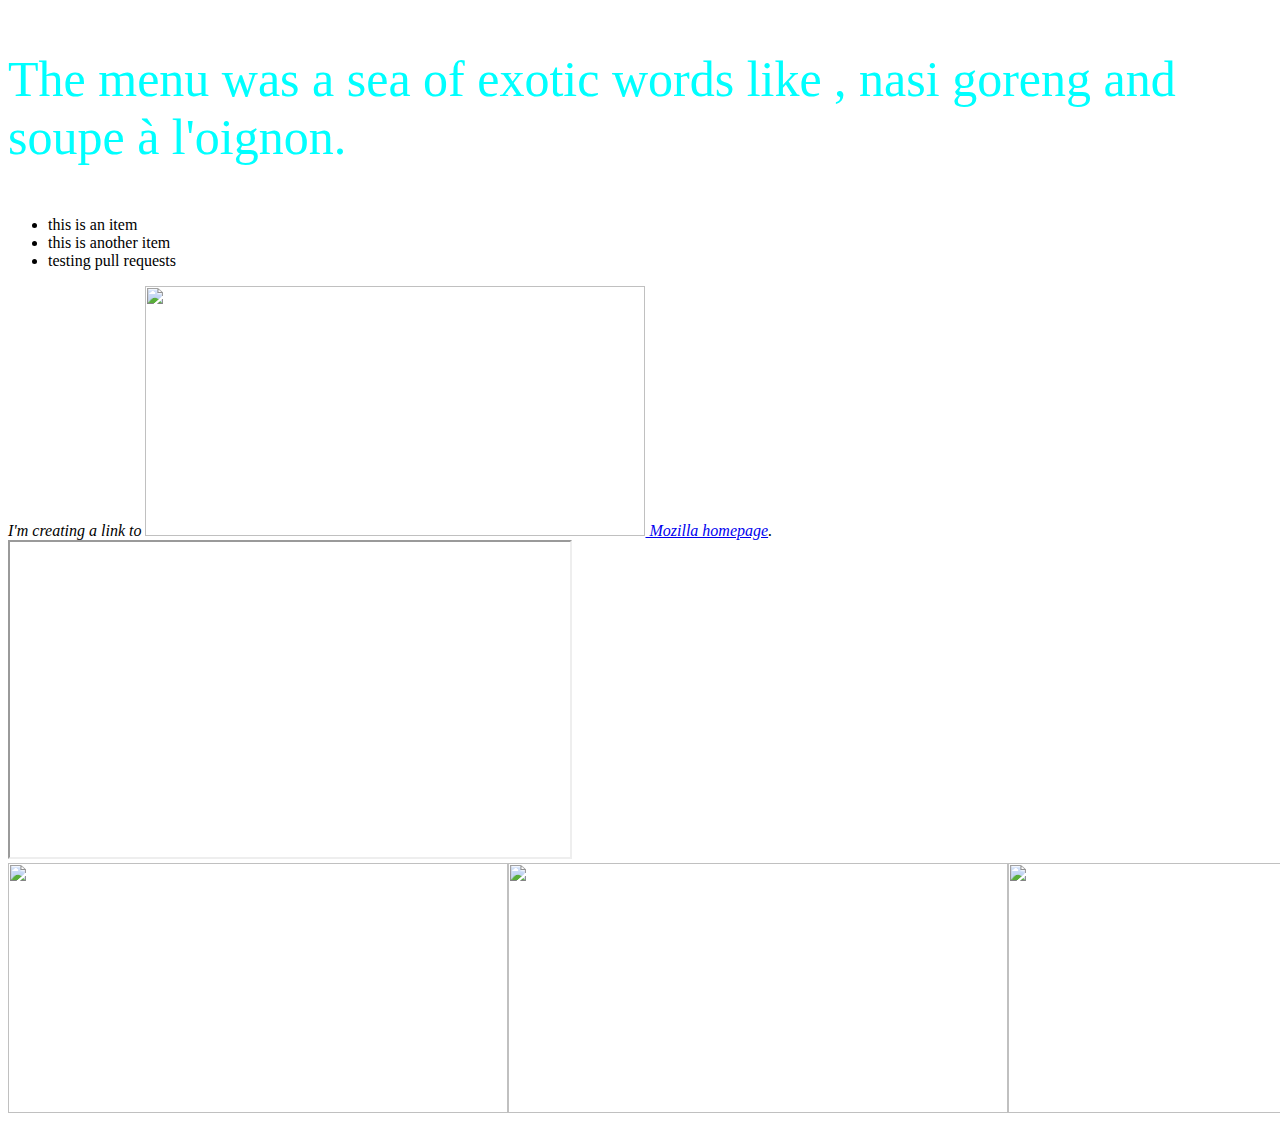
==== html/index.html @ c74e0258 "corrected structure and used modular html design" ====
<!DOCTYPE html>
<html lang="en">
<head>
    <meta charset="UTF-8">
    <meta http-equiv="X-UA-Compatible" content="IE=edge">
    <meta name="viewport" content="width=device-width, initial-scale=1.0">
    <title>First HTML Page</title>
    <link rel="stylesheet" href="..//Styles/style.css">

</head>
<body>
    <p>
        The menu was a sea of exotic words like ,
        nasi goreng and soupe à l'oignon.
    </p>

    <ul>
        <li>this is an item</li>
        <li>this is another item</li>
        <li>testing pull requests</li>
    </ul>    

    <i>
        I'm creating a link to
        <a
          href="https://www.mozilla.org/en-US/"
          title="The best place to find more information about Mozilla's
                mission and how to contribute"><img src="https://www.google.com/logos/doodles/2022/celebrating-myrtle-gonzalez-6753651837110009-2x.png"> Mozilla homepage</a>.
    </i>
<br>
    <iframe src="https://www.youtube.com/embed/k5E2AVpwsko"></iframe>
<br>
<div class="flexbox">
    <img src="https://www.google.com/logos/doodles/2022/celebrating-myrtle-gonzalez-6753651837110009-2x.png" alt="">
    <img src="https://www.google.com/logos/doodles/2022/celebrating-myrtle-gonzalez-6753651837110009-2x.png" alt="">
    <img src="https://www.google.com/logos/doodles/2022/celebrating-myrtle-gonzalez-6753651837110009-2x.png" alt="">
</div>
</body>
</html>
---- Styles/style.css ----
p{
    font-size: 50px;
    color: aqua;
}
img {
    height: 250px;
    width: 500px;
}
iframe{
    height: 315px;
    width:560px;
}
.flexbox{
    display: flex;
}

.flexbox > img{
    size-adjust: auto;
}
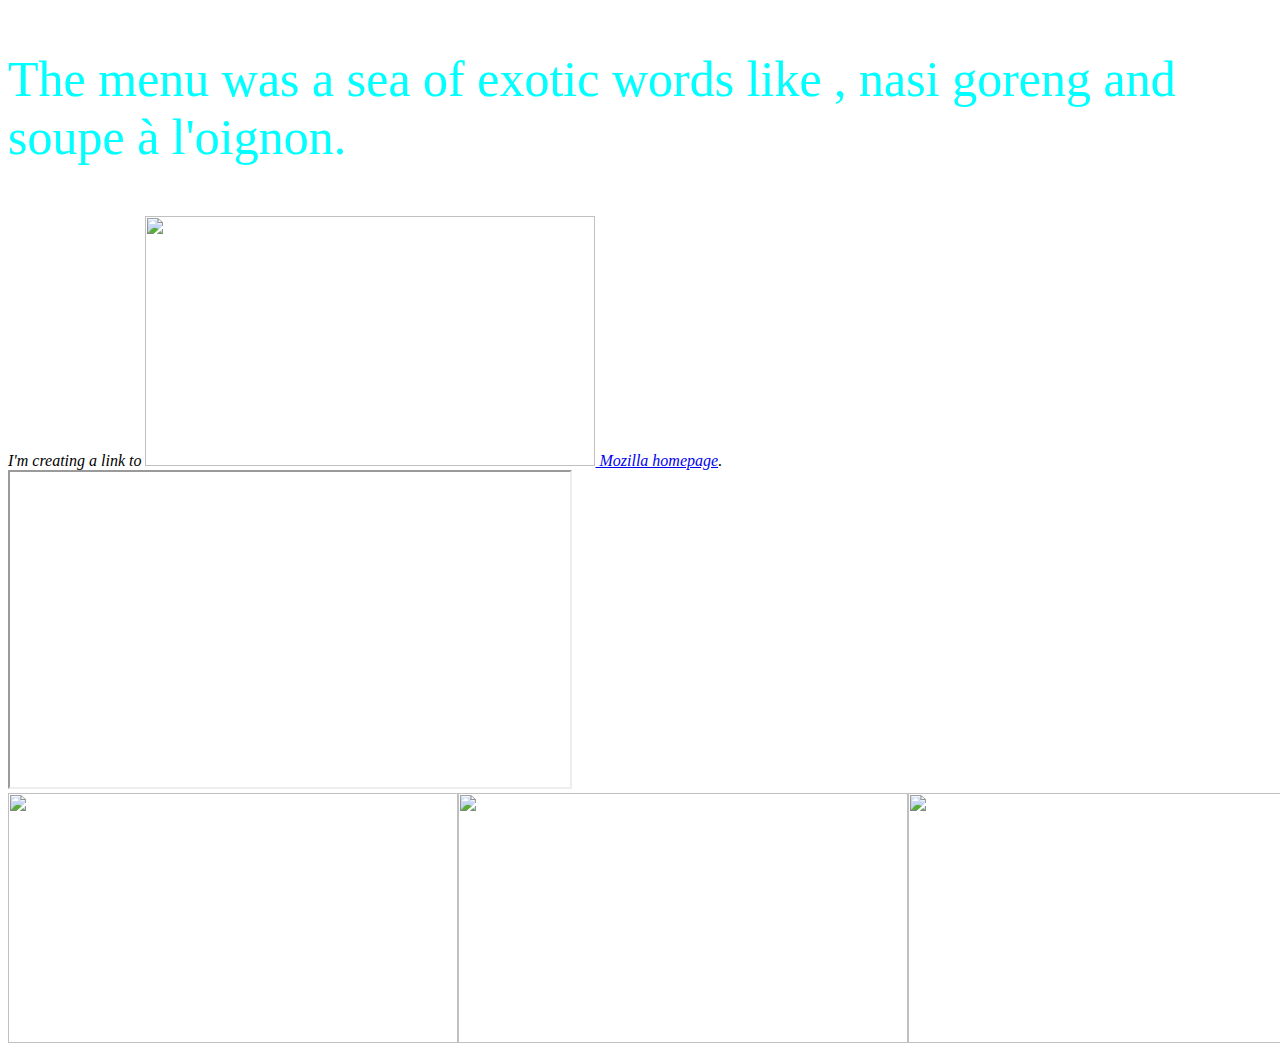
==== commit 09409d1d: "Scroll issue pending on iframe" ====
--- a/html/index.html
+++ b/html/index.html
@@ -14,11 +14,11 @@
         nasi goreng and soupe à l'oignon.
     </p>
 
-    <ul>
+    <!-- <ul>
         <li>this is an item</li>
         <li>this is another item</li>
         <li>testing pull requests</li>
-    </ul>    
+    </ul>     -->
 
     <i>
         I'm creating a link to
--- a/Styles/style.css
+++ b/Styles/style.css
@@ -5,7 +5,7 @@
 }
 img {
     height: 250px;
-    width: 500px;
+    width: 450px;
 }
 iframe{
     height: 315px;
@@ -16,5 +16,5 @@
 }
 
 .flexbox > img{
-    size-adjust: auto;
+    size-adjust: 200px;
 }
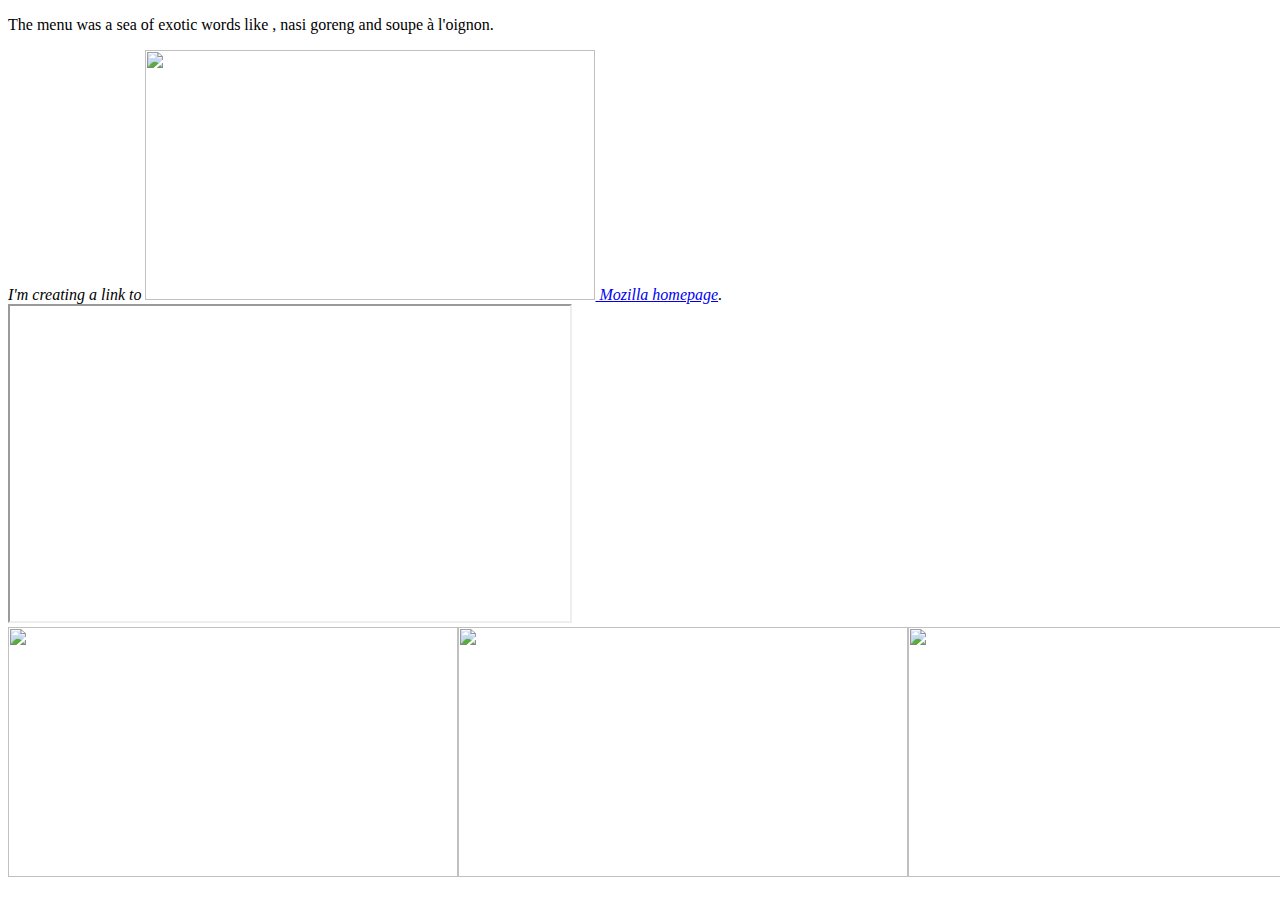
==== commit 1e571860: "Prettier" ====
--- a/html/index.html
+++ b/html/index.html
@@ -1,19 +1,20 @@
 <!DOCTYPE html>
 <html lang="en">
-<head>
-    <meta charset="UTF-8">
-    <meta http-equiv="X-UA-Compatible" content="IE=edge">
-    <meta name="viewport" content="width=device-width, initial-scale=1.0">
+  <head>
+    <meta charset="UTF-8" />
+    <meta http-equiv="X-UA-Compatible" content="IE=edge" />
+    <meta name="viewport" content="width=device-width, initial-scale=1.0" />
     <title>First HTML Page</title>
-    <link rel="stylesheet" href="..//Styles/style.css">
-
-</head>
-<body>
+    <link rel="stylesheet" href="..//Styles/style.css" />
+  </head>
+  <body>
     <p>
-        The menu was a sea of exotic words like ,
-        nasi goreng and soupe à l'oignon.
+      The menu was a sea of exotic words like , nasi goreng and soupe à
+      l'oignon.
     </p>
 
+    <!-- testing -->
+    <!-- testing2 -->
     <!-- <ul>
         <li>this is an item</li>
         <li>this is another item</li>
@@ -21,20 +22,33 @@
     </ul>     -->
 
     <i>
-        I'm creating a link to
-        <a
-          href="https://www.mozilla.org/en-US/"
-          title="The best place to find more information about Mozilla's
-                mission and how to contribute"><img src="https://www.google.com/logos/doodles/2022/celebrating-myrtle-gonzalez-6753651837110009-2x.png"> Mozilla homepage</a>.
+      I'm creating a link to
+      <a
+        href="https://www.mozilla.org/en-US/"
+        title="The best place to find more information about Mozilla's
+                mission and how to contribute"
+        ><img
+          src="https://www.google.com/logos/doodles/2022/celebrating-myrtle-gonzalez-6753651837110009-2x.png"
+        />
+        Mozilla homepage</a
+      >.
     </i>
-<br>
+    <br />
     <iframe src="https://www.youtube.com/embed/k5E2AVpwsko"></iframe>
-<br>
-<div class="flexbox">
-    <img src="https://www.google.com/logos/doodles/2022/celebrating-myrtle-gonzalez-6753651837110009-2x.png" alt="">
-    <img src="https://www.google.com/logos/doodles/2022/celebrating-myrtle-gonzalez-6753651837110009-2x.png" alt="">
-    <img src="https://www.google.com/logos/doodles/2022/celebrating-myrtle-gonzalez-6753651837110009-2x.png" alt="">
-</div>
-</body>
+    <br />
+    <div class="flexbox">
+      <img
+        src="https://www.google.com/logos/doodles/2022/celebrating-myrtle-gonzalez-6753651837110009-2x.png"
+        alt=""
+      />
+      <img
+        src="https://www.google.com/logos/doodles/2022/celebrating-myrtle-gonzalez-6753651837110009-2x.png"
+        alt=""
+      />
+      <img
+        src="https://www.google.com/logos/doodles/2022/celebrating-myrtle-gonzalez-6753651837110009-2x.png"
+        alt=""
+      />
+    </div>
+  </body>
 </html>
-
--- a/Styles/style.css
+++ b/Styles/style.css
@@ -1,20 +1,16 @@
 
-p{
-    font-size: 50px;
-    color: aqua;
+img {
+  height: 250px;
+  width: 450px;
 }
-img {
-    height: 250px;
-    width: 450px;
+iframe {
+  height: 315px;
+  width: 560px;
 }
-iframe{
-    height: 315px;
-    width:560px;
-}
-.flexbox{
-    display: flex;
+.flexbox {
+  display: flex;
 }
 
-.flexbox > img{
-    size-adjust: 200px;
+.flexbox > img {
+  size-adjust: 200px;
 }
